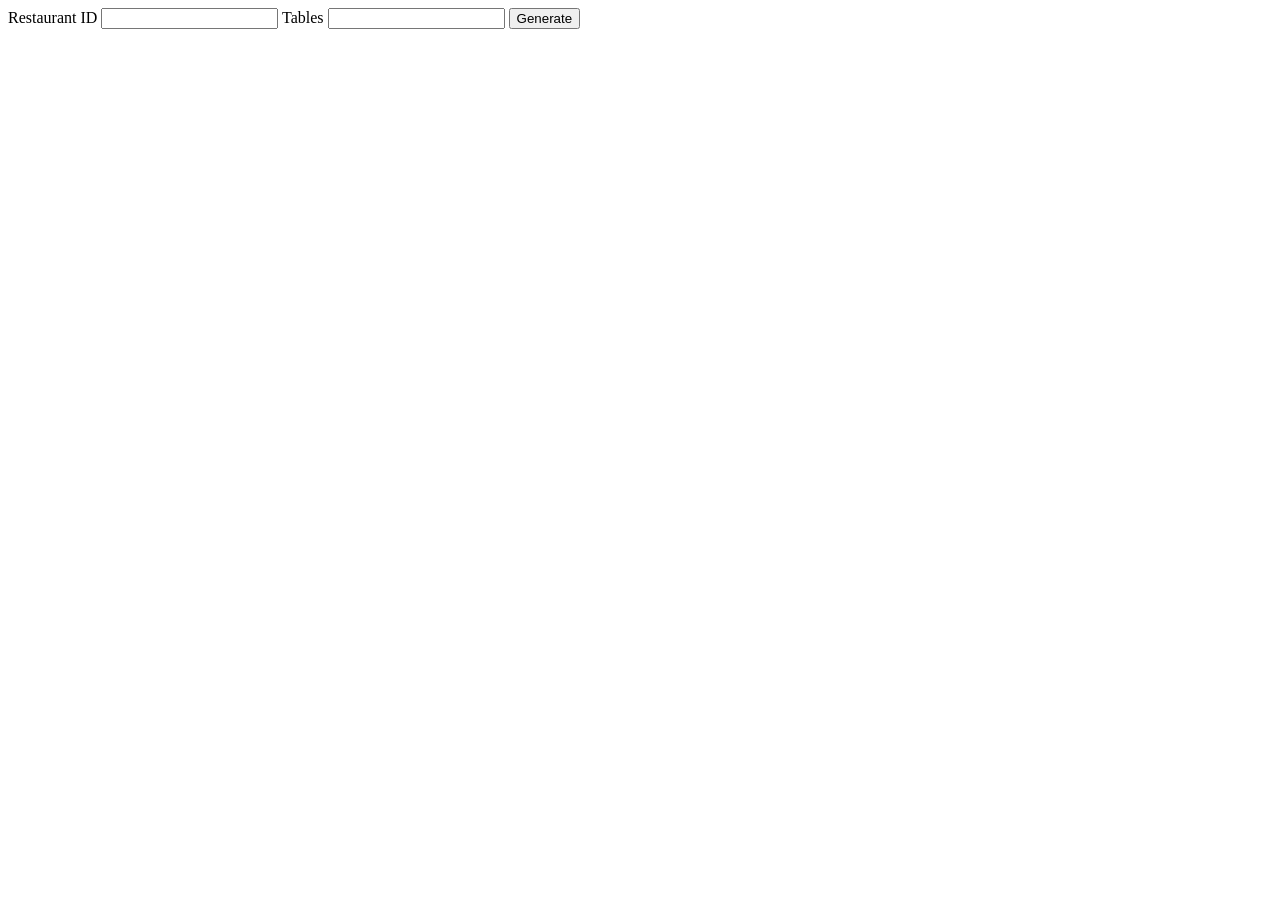
==== admin.html @ cf84f41c "Add files via upload" ====
<!DOCTYPE html>
<html>
<head>

<title>QR Generator</title>

</head>

<body>

Restaurant ID

<input id="rid">

Tables

<input id="tables">

<button onclick="generate()">Generate</button>

<div id="qrs"></div>

<script src="admin.js"></script>

</body>
</html>
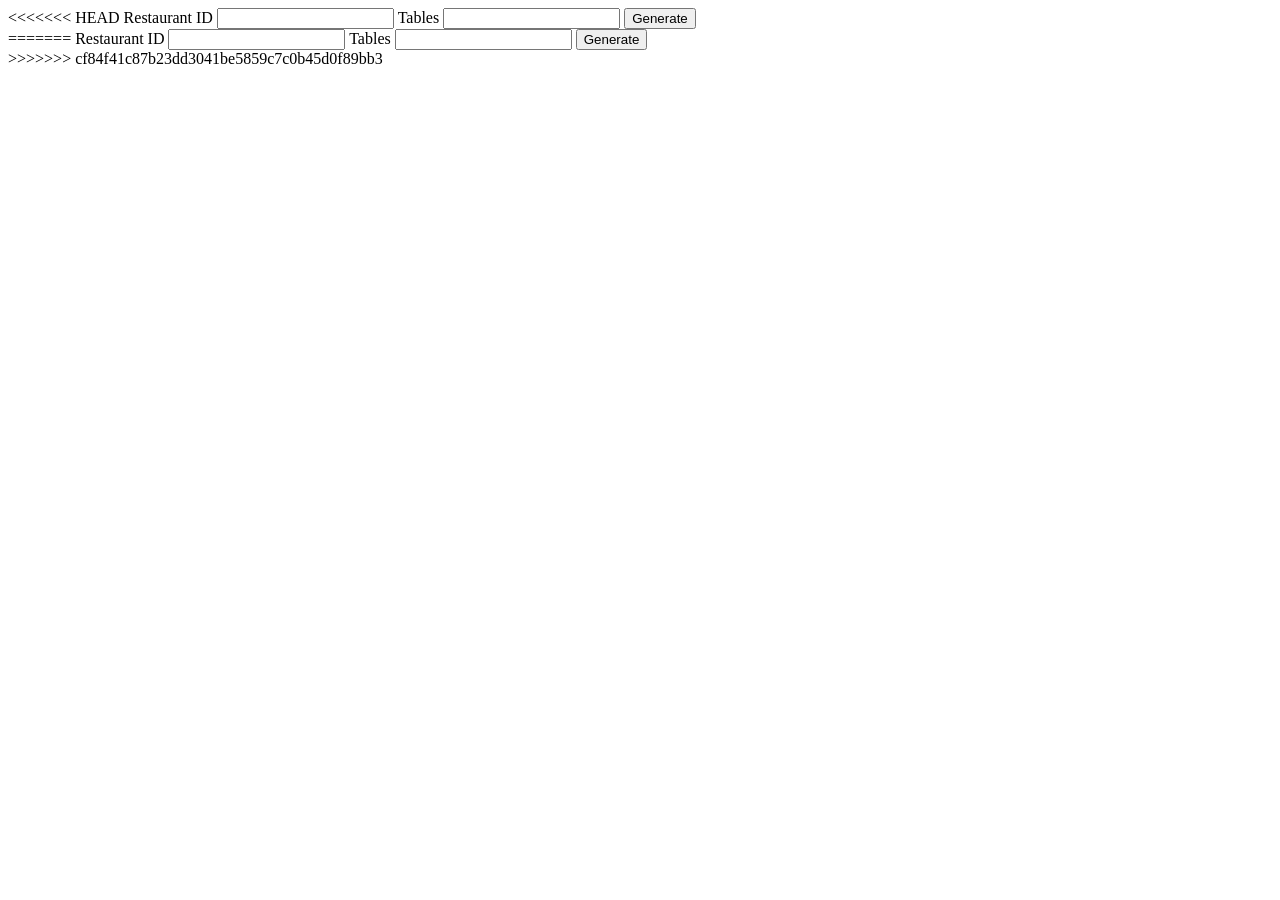
==== commit a8554716: "merge fix" ====
--- a/admin.html
+++ b/admin.html
@@ -1,26 +1,54 @@
-<!DOCTYPE html>
-<html>
-<head>
-
-<title>QR Generator</title>
-
-</head>
-
-<body>
-
-Restaurant ID
-
-<input id="rid">
-
-Tables
-
-<input id="tables">
-
-<button onclick="generate()">Generate</button>
-
-<div id="qrs"></div>
-
-<script src="admin.js"></script>
-
-</body>
+<<<<<<< HEAD
+<!DOCTYPE html>
+<html>
+<head>
+
+<title>QR Generator</title>
+
+</head>
+
+<body>
+
+Restaurant ID
+
+<input id="rid">
+
+Tables
+
+<input id="tables">
+
+<button onclick="generate()">Generate</button>
+
+<div id="qrs"></div>
+
+<script src="admin.js"></script>
+
+</body>
+=======
+<!DOCTYPE html>
+<html>
+<head>
+
+<title>QR Generator</title>
+
+</head>
+
+<body>
+
+Restaurant ID
+
+<input id="rid">
+
+Tables
+
+<input id="tables">
+
+<button onclick="generate()">Generate</button>
+
+<div id="qrs"></div>
+
+<script src="admin.js"></script>
+
+</body>
+>>>>>>> cf84f41c87b23dd3041be5859c7c0b45d0f89bb3
 </html>
